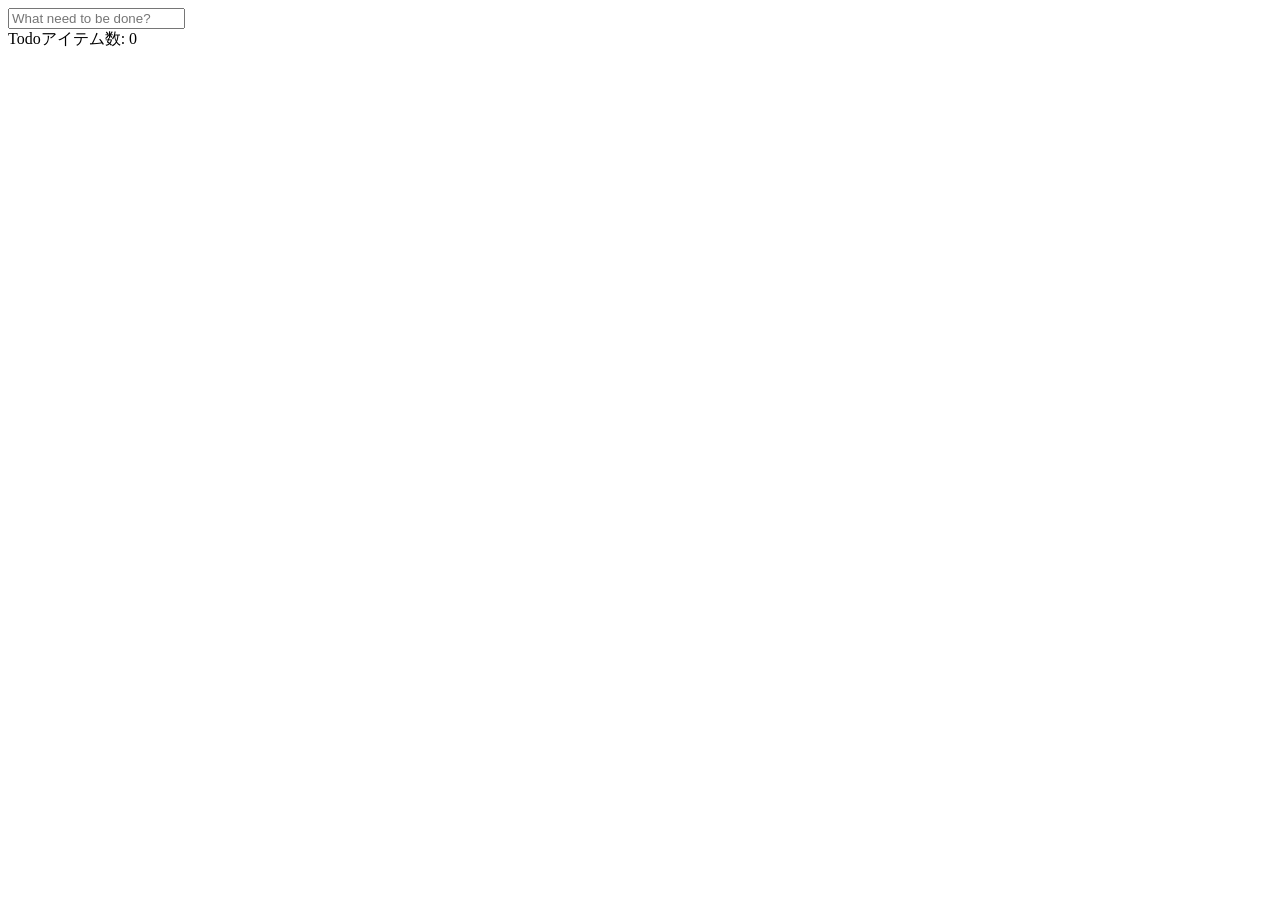
==== js_todo/index.html @ f6a939e7 "Todoリストの土台が完了" ====
<!DOCTYPE html>
<html lang="ja">
  <head>
    <meta charset="UTF-8" />
    <title>Todo App</title>
    <!-- 1. CSSファイルを読み込み -->
    <link
      href="https://jsprimer.net/use-case/todoapp/final/final/index.css"
      rel="stylesheet"
    />
  </head>
  <body>
    <!-- 2. class属性をCSSのために指定 -->
    <div class="todoapp">
      <!-- 3. id属性をJavaScriptのために指定 -->
      <form id="js-form">
        <input
          id="js-form-input"
          class="new-todo"
          type="text"
          placeholder="What need to be done?"
          autocomplete="off"
        />
      </form>
      <!-- 4. TodoアプリのメインとなるTodoリスト -->
      <div id="js-todo-list" class="todo-list">
        <!-- 動的に更新されるTodoリスト -->
      </div>
      <footer class="footer">
        <!-- 5. Todoアイテム数の表示 -->
        <span id="js-todo-count">Todoアイテム数: 0</span>
      </footer>
    </div>
    <script src="./index.js" type="module"></script>
  </body>
</html>
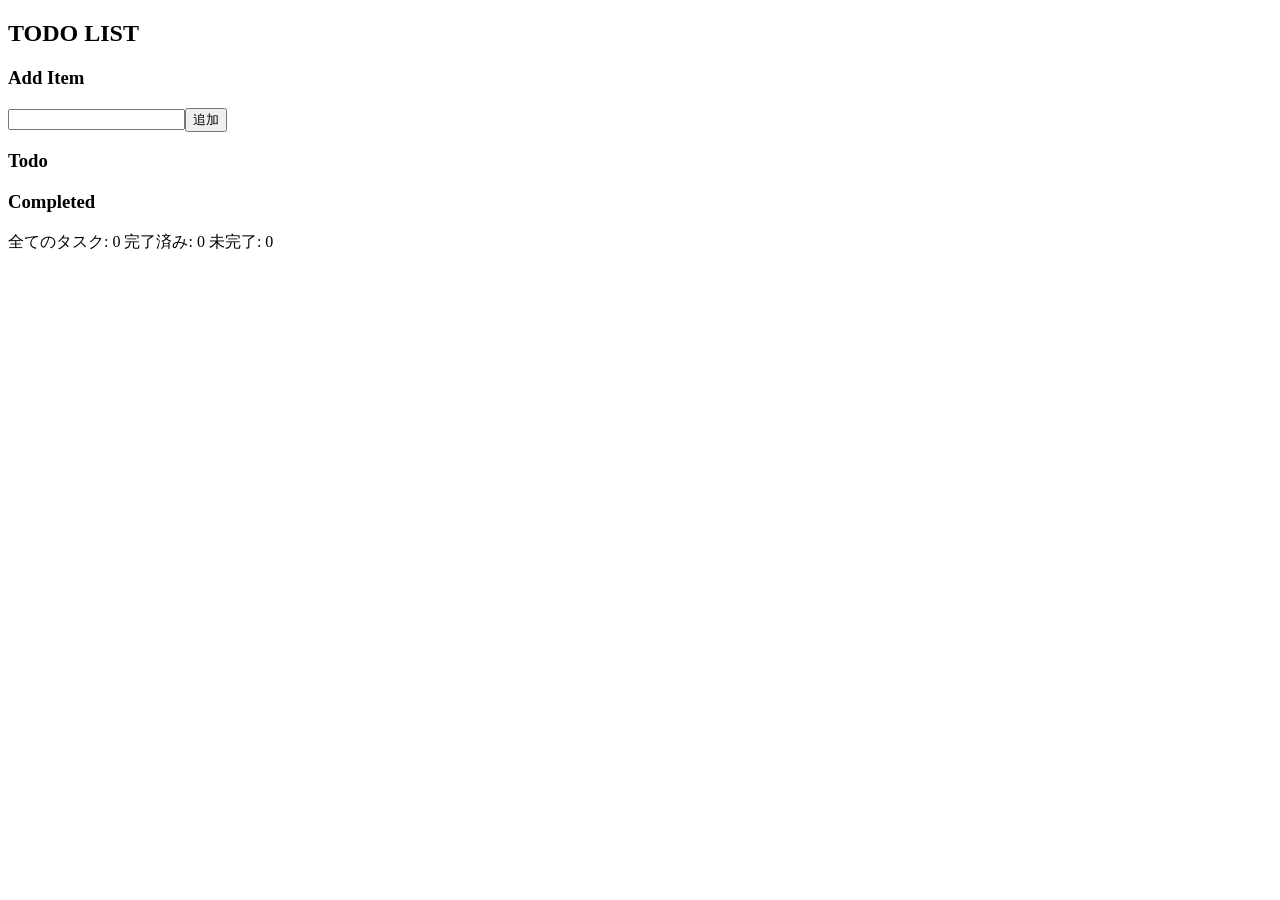
==== commit 48120ee2: "ローカルでTodoリストの作成が完了" ====
--- a/js_todo/index.html
+++ b/js_todo/index.html
@@ -1,36 +1,28 @@
 <!DOCTYPE html>
-<html lang="ja">
+<html lang="en">
   <head>
-    <meta charset="UTF-8" />
-    <title>Todo App</title>
-    <!-- 1. CSSファイルを読み込み -->
-    <link
-      href="https://jsprimer.net/use-case/todoapp/final/final/index.css"
-      rel="stylesheet"
-    />
-  </head>
-  <body>
-    <!-- 2. class属性をCSSのために指定 -->
-    <div class="todoapp">
-      <!-- 3. id属性をJavaScriptのために指定 -->
-      <form id="js-form">
-        <input
-          id="js-form-input"
-          class="new-todo"
-          type="text"
-          placeholder="What need to be done?"
-          autocomplete="off"
-        />
-      </form>
-      <!-- 4. TodoアプリのメインとなるTodoリスト -->
-      <div id="js-todo-list" class="todo-list">
-        <!-- 動的に更新されるTodoリスト -->
-      </div>
-      <footer class="footer">
-        <!-- 5. Todoアイテム数の表示 -->
-        <span id="js-todo-count">Todoアイテム数: 0</span>
-      </footer>
+    <meta charset="UTF-8">
+    <meta http-equiv="X-UA-Compatible" content="IE=edge">
+    <meta name="viewport" content="width=device-width, initial-scale=1.0">
+    <title>To do List</title>
+</head>
+<body>
+    <div class="container">
+        <h2>TODO LIST</h2>
+        <h3>Add Item</h3>
+        <p>
+            <input id="new-task" type="text"><button>追加</button>
+        </p>
+        <h3>Todo</h3>
+        <ul id="incomplete-tasks">
+        </ul>
+        <h3>Completed</h3>
+        <ul id="completed-tasks">
+        </ul>
+        <footer class="footer">
+            <span id="js-todo-count">全てのタスク: 0 完了済み: 0 未完了: 0</span>
+        </footer>
     </div>
-    <script src="./index.js" type="module"></script>
-  </body>
+<script src="index.js"></script>
+</body>
 </html>
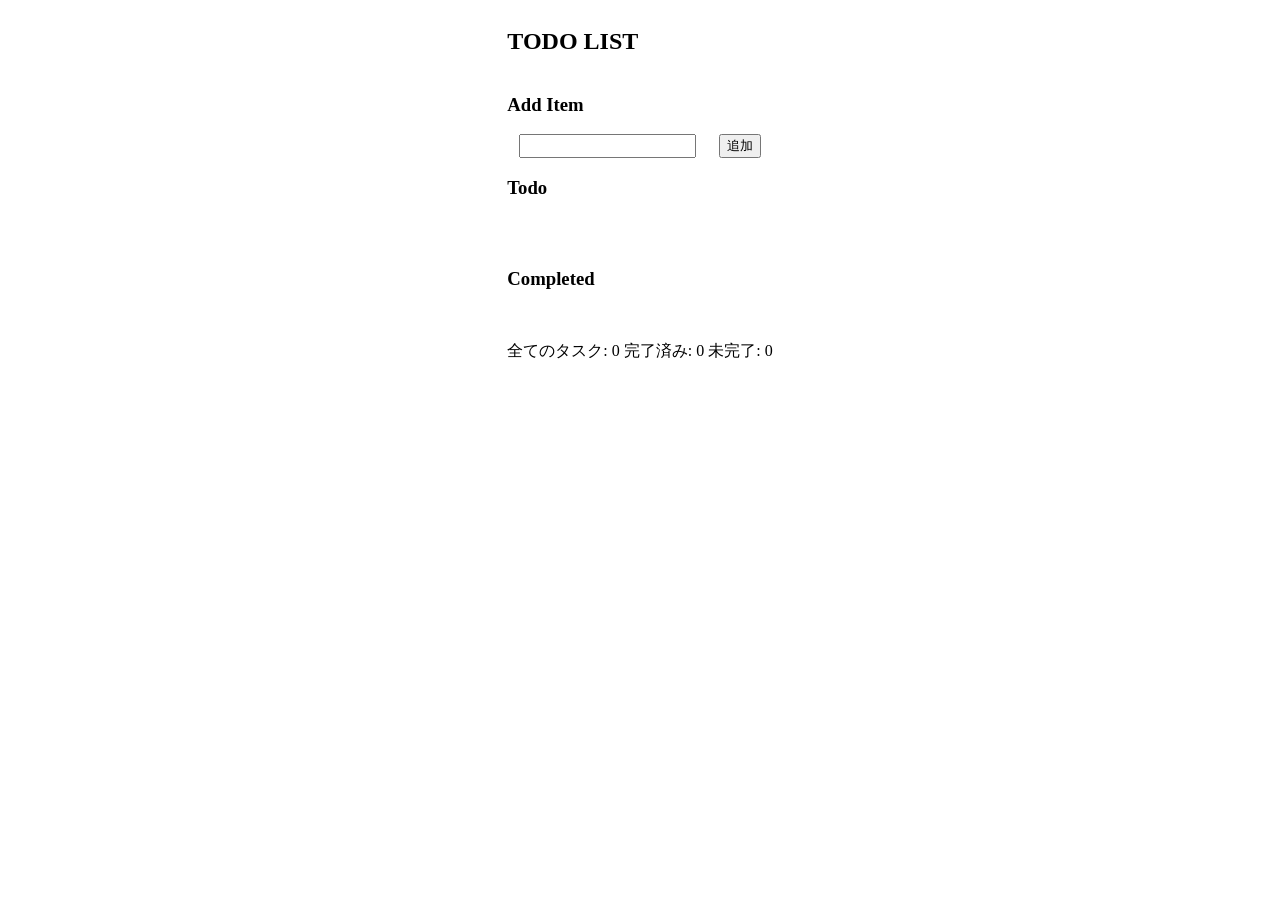
==== commit 830f754c: "余白などのデザインを修正" ====
--- a/js_todo/index.html
+++ b/js_todo/index.html
@@ -1,3 +1,4 @@
+
 <!DOCTYPE html>
 <html lang="en">
   <head>
@@ -5,14 +6,15 @@
     <meta http-equiv="X-UA-Compatible" content="IE=edge">
     <meta name="viewport" content="width=device-width, initial-scale=1.0">
     <title>To do List</title>
+    <link rel="stylesheet" href="./style.css">
 </head>
 <body>
     <div class="container">
         <h2>TODO LIST</h2>
         <h3>Add Item</h3>
-        <p>
+        <div class="add_item">
             <input id="new-task" type="text"><button>追加</button>
-        </p>
+        </div>
         <h3>Todo</h3>
         <ul id="incomplete-tasks">
         </ul>
@@ -25,4 +27,4 @@
     </div>
 <script src="index.js"></script>
 </body>
-</html>+</html>
--- a/js_todo/style.css
+++ b/js_todo/style.css
@@ -0,0 +1,17 @@
+.container {
+    display: grid;
+    justify-content: center;
+}
+
+.add_item {
+    display: flex;
+    justify-content: space-around;
+}
+
+.edit {
+    margin-left: 15px;
+}
+
+.delete {
+    margin-left: 10px;
+}
